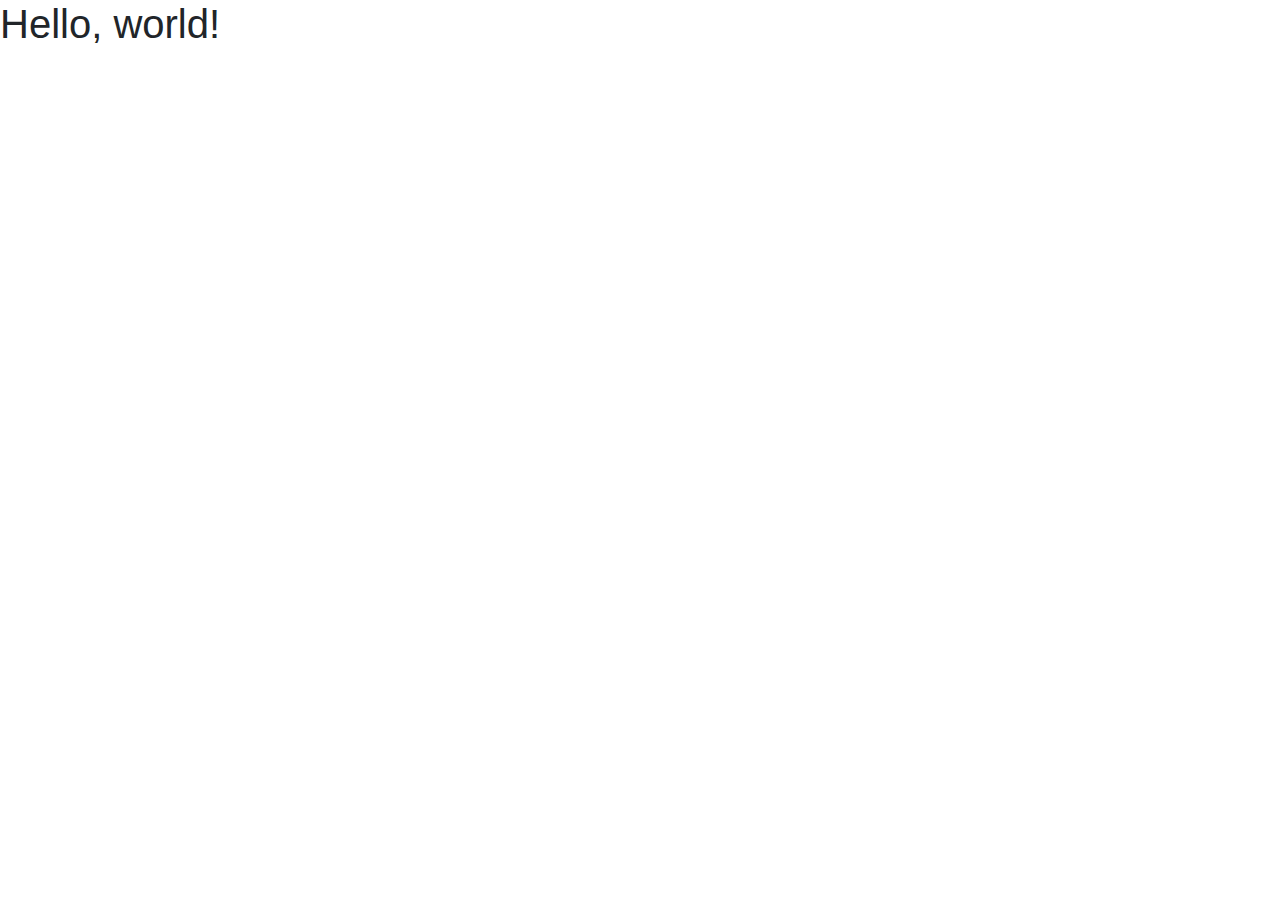
==== index.html @ 0f924f3a "added bootstrap template" ====
<!doctype html>
<html lang="en">
  <head>
    <!-- Required meta tags -->
    <meta charset="utf-8">
    <meta name="viewport" content="width=device-width, initial-scale=1, shrink-to-fit=no">

    <!-- Bootstrap CSS -->
    <link rel="stylesheet" href="https://stackpath.bootstrapcdn.com/bootstrap/4.3.1/css/bootstrap.min.css" integrity="sha384-ggOyR0iXCbMQv3Xipma34MD+dH/1fQ784/j6cY/iJTQUOhcWr7x9JvoRxT2MZw1T" crossorigin="anonymous">

    <title>Hello, world!</title>
  </head>
	
  <body>
    <h1>Hello, world!</h1>

    <!-- Optional JavaScript -->
    <!-- jQuery first, then Popper.js, then Bootstrap JS -->
    <script src="https://code.jquery.com/jquery-3.3.1.slim.min.js" integrity="sha384-q8i/X+965DzO0rT7abK41JStQIAqVgRVzpbzo5smXKp4YfRvH+8abtTE1Pi6jizo" crossorigin="anonymous"></script>
    <script src="https://cdnjs.cloudflare.com/ajax/libs/popper.js/1.14.7/umd/popper.min.js" integrity="sha384-UO2eT0CpHqdSJQ6hJty5KVphtPhzWj9WO1clHTMGa3JDZwrnQq4sF86dIHNDz0W1" crossorigin="anonymous"></script>
    <script src="https://stackpath.bootstrapcdn.com/bootstrap/4.3.1/js/bootstrap.min.js" integrity="sha384-JjSmVgyd0p3pXB1rRibZUAYoIIy6OrQ6VrjIEaFf/nJGzIxFDsf4x0xIM+B07jRM" crossorigin="anonymous"></script>
  </body>
</html>
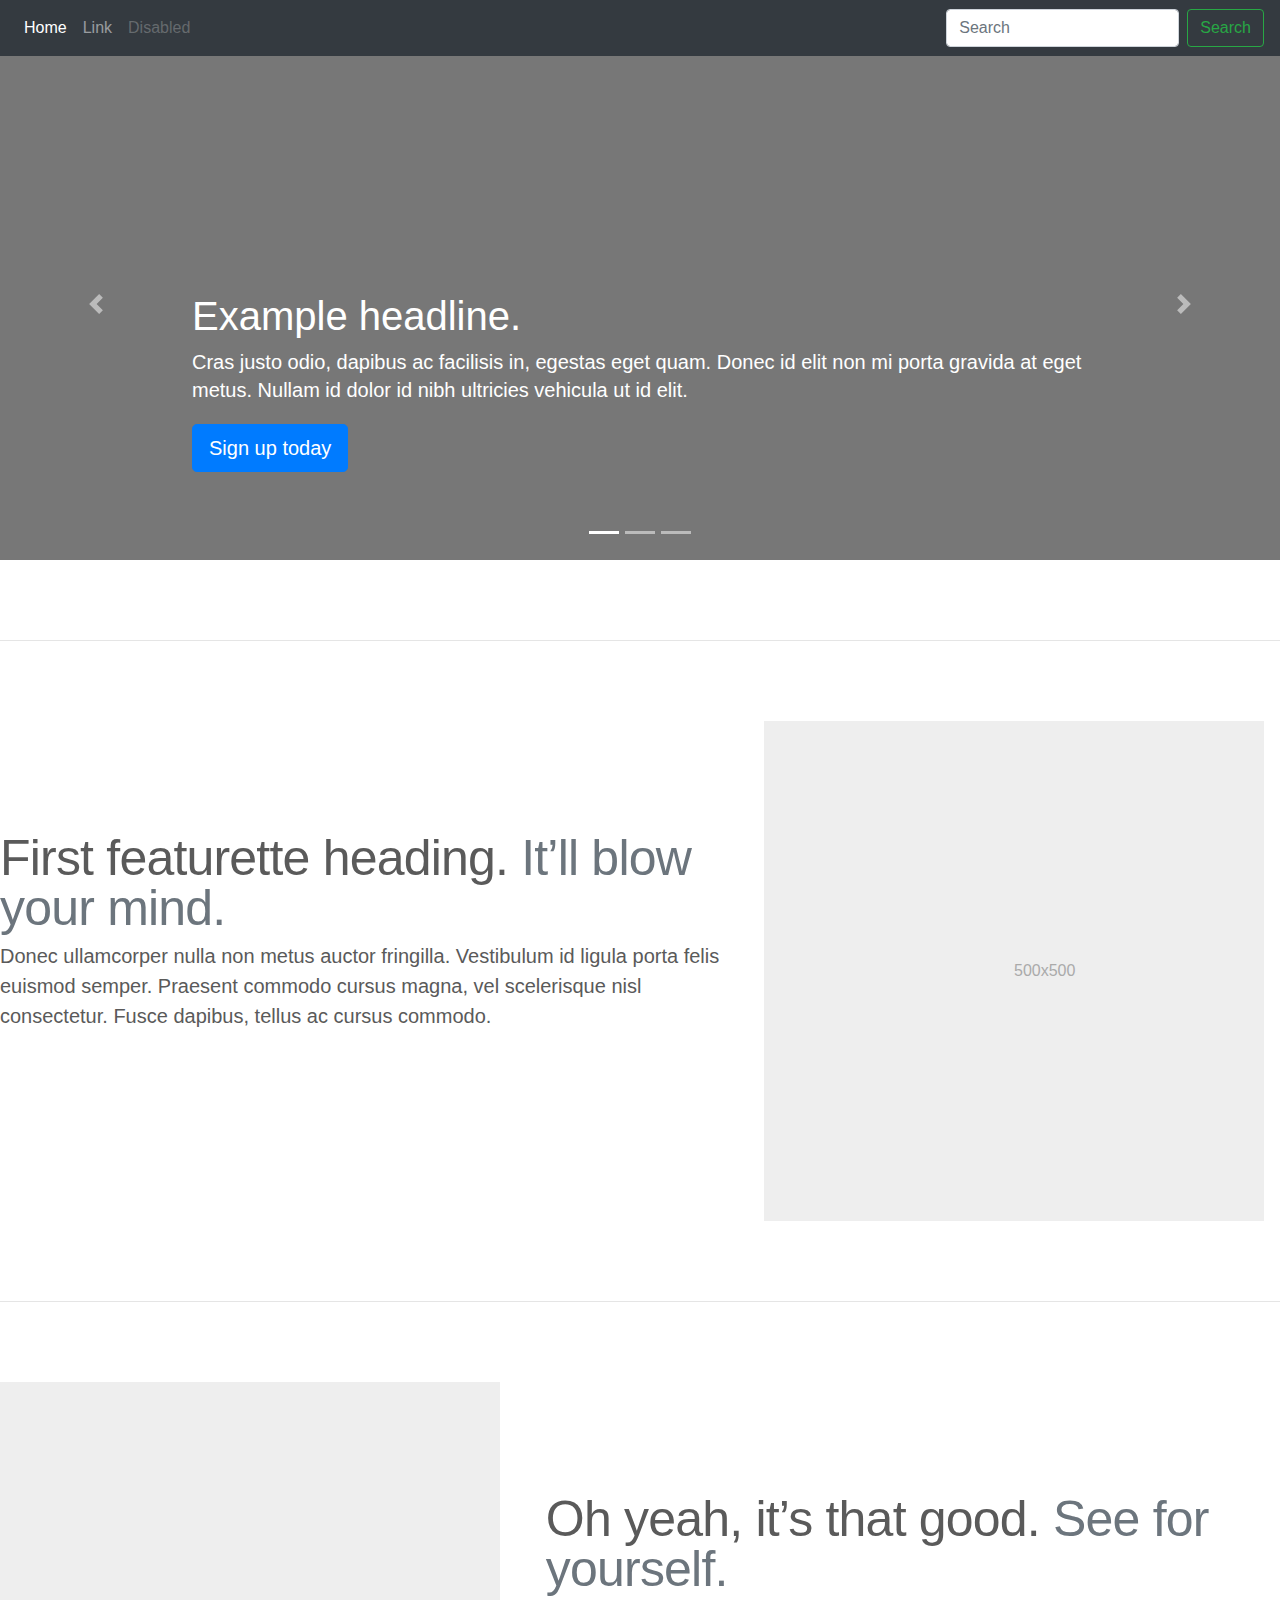
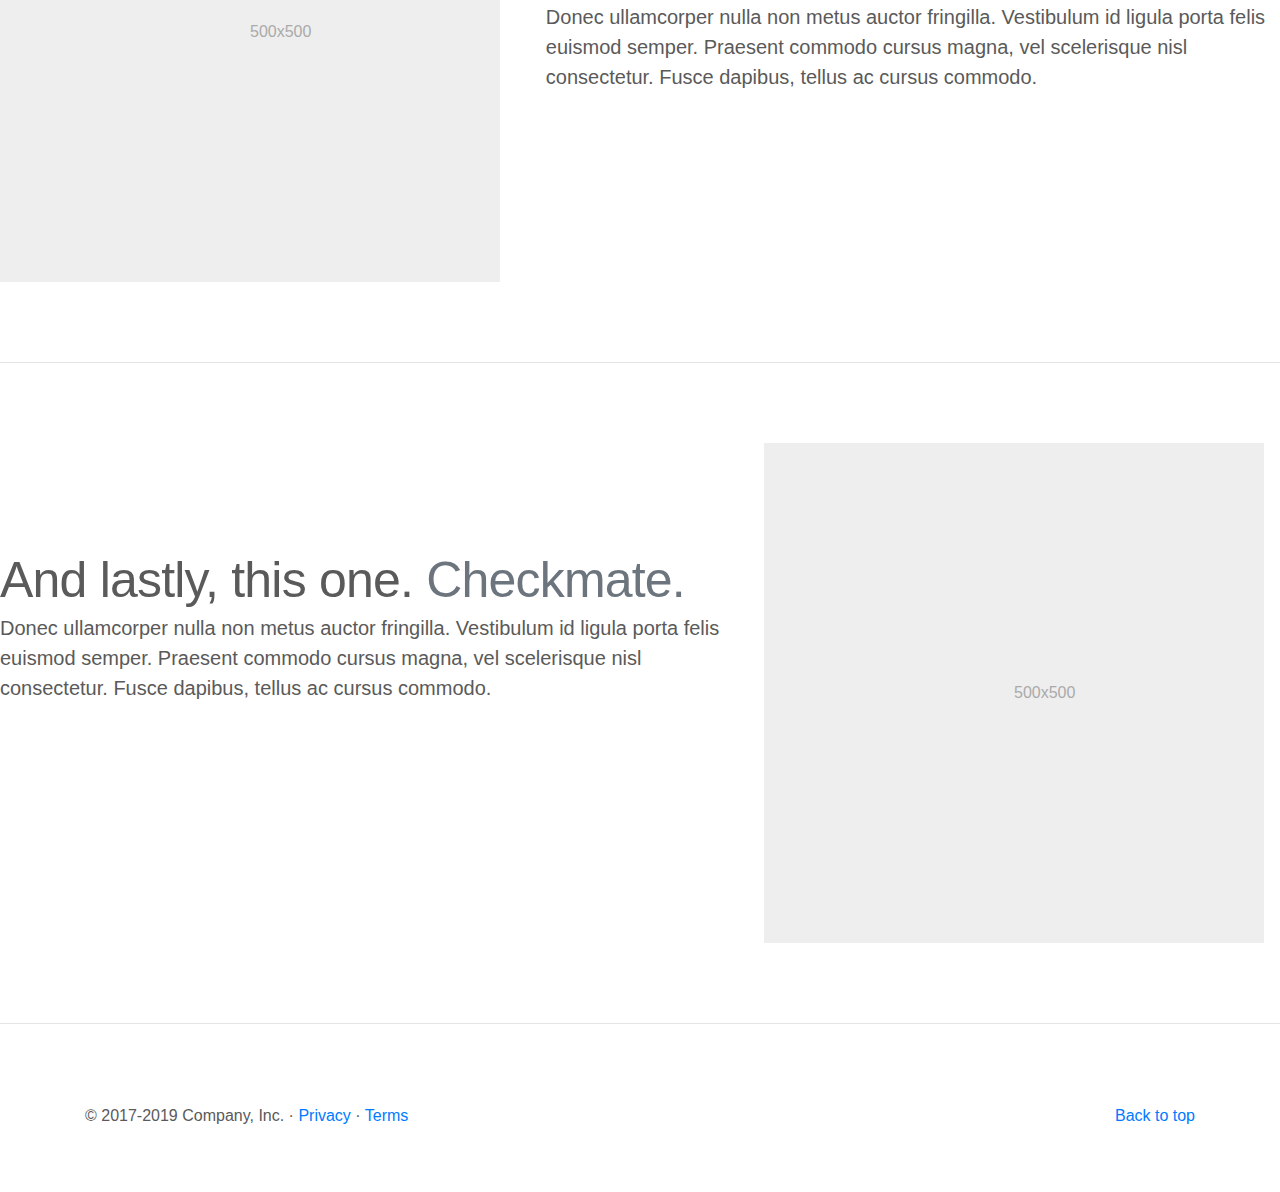
==== commit 40188424: "added carousel" ====
--- a/index.html
+++ b/index.html
@@ -4,15 +4,155 @@
     <!-- Required meta tags -->
     <meta charset="utf-8">
     <meta name="viewport" content="width=device-width, initial-scale=1, shrink-to-fit=no">
-
+	<meta name="Description" content="BOOTSTRAP TUTORIAL">
+    <meta name="author" content="Jasmine Young">
+    <link rel="icon" href="images/EllertsonNightmareFuel.jpg">
     <!-- Bootstrap CSS -->
     <link rel="stylesheet" href="https://stackpath.bootstrapcdn.com/bootstrap/4.3.1/css/bootstrap.min.css" integrity="sha384-ggOyR0iXCbMQv3Xipma34MD+dH/1fQ784/j6cY/iJTQUOhcWr7x9JvoRxT2MZw1T" crossorigin="anonymous">
+    <link href="css/carousel.css" rel="stylesheet">
 
     <title>Hello, world!</title>
   </head>
 	
   <body>
-    <h1>Hello, world!</h1>
+    <header>
+  <nav class="navbar navbar-expand-md navbar-dark fixed-top bg-dark">
+    <!--<a class="navbar-brand" href="#">Carousel</a>-->
+    <button class="navbar-toggler" type="button" data-toggle="collapse" data-target="#navbarCollapse" aria-controls="navbarCollapse" aria-expanded="false" aria-label="Toggle navigation">
+      <span class="navbar-toggler-icon"></span>
+    </button>
+    <div class="collapse navbar-collapse" id="navbarCollapse">
+      <ul class="navbar-nav mr-auto">
+        <li class="nav-item active">
+          <a class="nav-link" href="#">Home <span class="sr-only">(current)</span></a>
+        </li>
+        <li class="nav-item">
+          <a class="nav-link" href="#">Link</a>
+        </li>
+        <li class="nav-item">
+          <a class="nav-link disabled" href="#">Disabled</a>
+        </li>
+      </ul>
+      <form class="form-inline mt-2 mt-md-0">
+        <input class="form-control mr-sm-2" type="text" placeholder="Search" aria-label="Search">
+        <button class="btn btn-outline-success my-2 my-sm-0" type="submit">Search</button>
+      </form>
+    </div>
+  </nav>
+</header>
+
+<main role="main">
+
+  <div id="myCarousel" class="carousel slide" data-ride="carousel">
+    <ol class="carousel-indicators">
+      <li data-target="#myCarousel" data-slide-to="0" class="active"></li>
+      <li data-target="#myCarousel" data-slide-to="1"></li>
+      <li data-target="#myCarousel" data-slide-to="2"></li>
+    </ol>
+    <div class="carousel-inner">
+      <div class="carousel-item active">
+        <svg class="bd-placeholder-img" width="100%" height="100%" xmlns="http://www.w3.org/2000/svg" preserveAspectRatio="xMidYMid slice" focusable="false" role="img"><rect width="100%" height="100%" fill="#777"/></svg>
+        <div class="container">
+          <div class="carousel-caption text-left">
+            <h1>Example headline.</h1>
+            <p>Cras justo odio, dapibus ac facilisis in, egestas eget quam. Donec id elit non mi porta gravida at eget metus. Nullam id dolor id nibh ultricies vehicula ut id elit.</p>
+            <p><a class="btn btn-lg btn-primary" href="#" role="button">Sign up today</a></p>
+          </div>
+        </div>
+      </div>
+      <div class="carousel-item">
+        <svg class="bd-placeholder-img" width="100%" height="100%" xmlns="http://www.w3.org/2000/svg" preserveAspectRatio="xMidYMid slice" focusable="false" role="img"><rect width="100%" height="100%" fill="#777"/></svg>
+        <div class="container">
+          <div class="carousel-caption">
+            <h1>Another example headline.</h1>
+            <p>Cras justo odio, dapibus ac facilisis in, egestas eget quam. Donec id elit non mi porta gravida at eget metus. Nullam id dolor id nibh ultricies vehicula ut id elit.</p>
+            <p><a class="btn btn-lg btn-primary" href="#" role="button">Learn more</a></p>
+          </div>
+        </div>
+      </div>
+      <div class="carousel-item">
+        <svg class="bd-placeholder-img" width="100%" height="100%" xmlns="http://www.w3.org/2000/svg" preserveAspectRatio="xMidYMid slice" focusable="false" role="img"><rect width="100%" height="100%" fill="#777"/></svg>
+        <div class="container">
+          <div class="carousel-caption text-right">
+            <h1>One more for good measure.</h1>
+            <p>Cras justo odio, dapibus ac facilisis in, egestas eget quam. Donec id elit non mi porta gravida at eget metus. Nullam id dolor id nibh ultricies vehicula ut id elit.</p>
+            <p><a class="btn btn-lg btn-primary" href="#" role="button">Browse gallery</a></p>
+          </div>
+        </div>
+      </div>
+    </div>
+    <a class="carousel-control-prev" href="#myCarousel" role="button" data-slide="prev">
+      <span class="carousel-control-prev-icon" aria-hidden="true"></span>
+      <span class="sr-only">Previous</span>
+    </a>
+    <a class="carousel-control-next" href="#myCarousel" role="button" data-slide="next">
+      <span class="carousel-control-next-icon" aria-hidden="true"></span>
+      <span class="sr-only">Next</span>
+    </a>
+  </div>
+
+
+  
+
+  <!-- Wrap the rest of the page in another container to center all the content. -->
+
+  <div class="custom_cont">
+
+    
+    </div><!-- /.row -->
+
+
+    <!-- START THE FEATURETTES -->
+
+    <hr class="featurette-divider">
+
+    <div class="row featurette">
+      <div class="col-md-7">
+        <h2 class="featurette-heading">First featurette heading. <span class="text-muted">It’ll blow your mind.</span></h2>
+        <p class="lead">Donec ullamcorper nulla non metus auctor fringilla. Vestibulum id ligula porta felis euismod semper. Praesent commodo cursus magna, vel scelerisque nisl consectetur. Fusce dapibus, tellus ac cursus commodo.</p>
+      </div>
+      <div class="col-md-5">
+        <svg class="bd-placeholder-img bd-placeholder-img-lg featurette-image img-fluid mx-auto" width="500" height="500" xmlns="http://www.w3.org/2000/svg" preserveAspectRatio="xMidYMid slice" focusable="false" role="img" aria-label="Placeholder: 500x500"><title>Placeholder</title><rect width="100%" height="100%" fill="#eee"/><text x="50%" y="50%" fill="#aaa" dy=".3em">500x500</text></svg>
+      </div>
+    </div>
+
+    <hr class="featurette-divider">
+
+    <div class="row featurette">
+      <div class="col-md-7 order-md-2">
+        <h2 class="featurette-heading">Oh yeah, it’s that good. <span class="text-muted">See for yourself.</span></h2>
+        <p class="lead">Donec ullamcorper nulla non metus auctor fringilla. Vestibulum id ligula porta felis euismod semper. Praesent commodo cursus magna, vel scelerisque nisl consectetur. Fusce dapibus, tellus ac cursus commodo.</p>
+      </div>
+      <div class="col-md-5 order-md-1">
+        <svg class="bd-placeholder-img bd-placeholder-img-lg featurette-image img-fluid mx-auto" width="500" height="500" xmlns="http://www.w3.org/2000/svg" preserveAspectRatio="xMidYMid slice" focusable="false" role="img" aria-label="Placeholder: 500x500"><title>Placeholder</title><rect width="100%" height="100%" fill="#eee"/><text x="50%" y="50%" fill="#aaa" dy=".3em">500x500</text></svg>
+      </div>
+    </div>
+
+    <hr class="featurette-divider">
+
+    <div class="row featurette">
+      <div class="col-md-7">
+        <h2 class="featurette-heading">And lastly, this one. <span class="text-muted">Checkmate.</span></h2>
+        <p class="lead">Donec ullamcorper nulla non metus auctor fringilla. Vestibulum id ligula porta felis euismod semper. Praesent commodo cursus magna, vel scelerisque nisl consectetur. Fusce dapibus, tellus ac cursus commodo.</p>
+      </div>
+      <div class="col-md-5">
+        <svg class="bd-placeholder-img bd-placeholder-img-lg featurette-image img-fluid mx-auto" width="500" height="500" xmlns="http://www.w3.org/2000/svg" preserveAspectRatio="xMidYMid slice" focusable="false" role="img" aria-label="Placeholder: 500x500"><title>Placeholder</title><rect width="100%" height="100%" fill="#eee"/><text x="50%" y="50%" fill="#aaa" dy=".3em">500x500</text></svg>
+      </div>
+    </div>
+
+    <hr class="featurette-divider">
+
+    <!-- /END THE FEATURETTES -->
+
+  </div><!-- /.container -->
+
+
+  <!-- FOOTER -->
+  <footer class="container">
+    <p class="float-right"><a href="#">Back to top</a></p>
+    <p>&copy; 2017-2019 Company, Inc. &middot; <a href="#">Privacy</a> &middot; <a href="#">Terms</a></p>
+  </footer>
+</main>
 
     <!-- Optional JavaScript -->
     <!-- jQuery first, then Popper.js, then Bootstrap JS -->
--- a/css/carousel.css
+++ b/css/carousel.css
@@ -0,0 +1,90 @@
+/* GLOBAL STYLES
+-------------------------------------------------- */
+/* Padding below the footer and lighter body text */
+
+body {
+  padding-top: 3rem;
+  padding-bottom: 3rem;
+  color: #5a5a5a;
+}
+
+
+/* CUSTOMIZE THE CAROUSEL
+-------------------------------------------------- */
+
+/* Carousel base class */
+.carousel {
+  margin-bottom: 4rem;
+}
+/* Since positioning the image, we need to help out the caption */
+.carousel-caption {
+  bottom: 3rem;
+  z-index: 10;
+}
+
+/* Declare heights because of positioning of img element */
+.carousel-item {
+  height: 32rem;
+}
+.carousel-item > img {
+  position: absolute;
+  top: 0;
+  left: 0;
+  min-width: 100%;
+  height: 32rem;
+}
+
+
+/* Main
+-------------------------------------------------- */
+
+/* Center align the text within the three columns below the carousel */
+.custom_cont .col-lg-4 {
+  margin-bottom: 1.5rem;
+  text-align: center;
+}
+.custom_cont h2 {
+  font-weight: 400;
+}
+.custom_cont .col-lg-4 p {
+  margin-right: .75rem;
+  margin-left: .75rem;
+}
+
+
+/* Featurettes
+------------------------- */
+
+.featurette-divider {
+  margin: 5rem 0; /* Space out the Bootstrap <hr> more */
+}
+
+/* Thin out the marketing headings */
+.featurette-heading {
+  font-weight: 300;
+  line-height: 1;
+  letter-spacing: -.05rem;
+}
+
+
+/* RESPONSIVE CSS
+-------------------------------------------------- */
+
+@media (min-width: 40em) {
+  /* Bump up size of carousel content */
+  .carousel-caption p {
+    margin-bottom: 1.25rem;
+    font-size: 1.25rem;
+    line-height: 1.4;
+  }
+
+  .featurette-heading {
+    font-size: 50px;
+  }
+}
+
+@media (min-width: 62em) {
+  .featurette-heading {
+    margin-top: 7rem;
+  }
+}
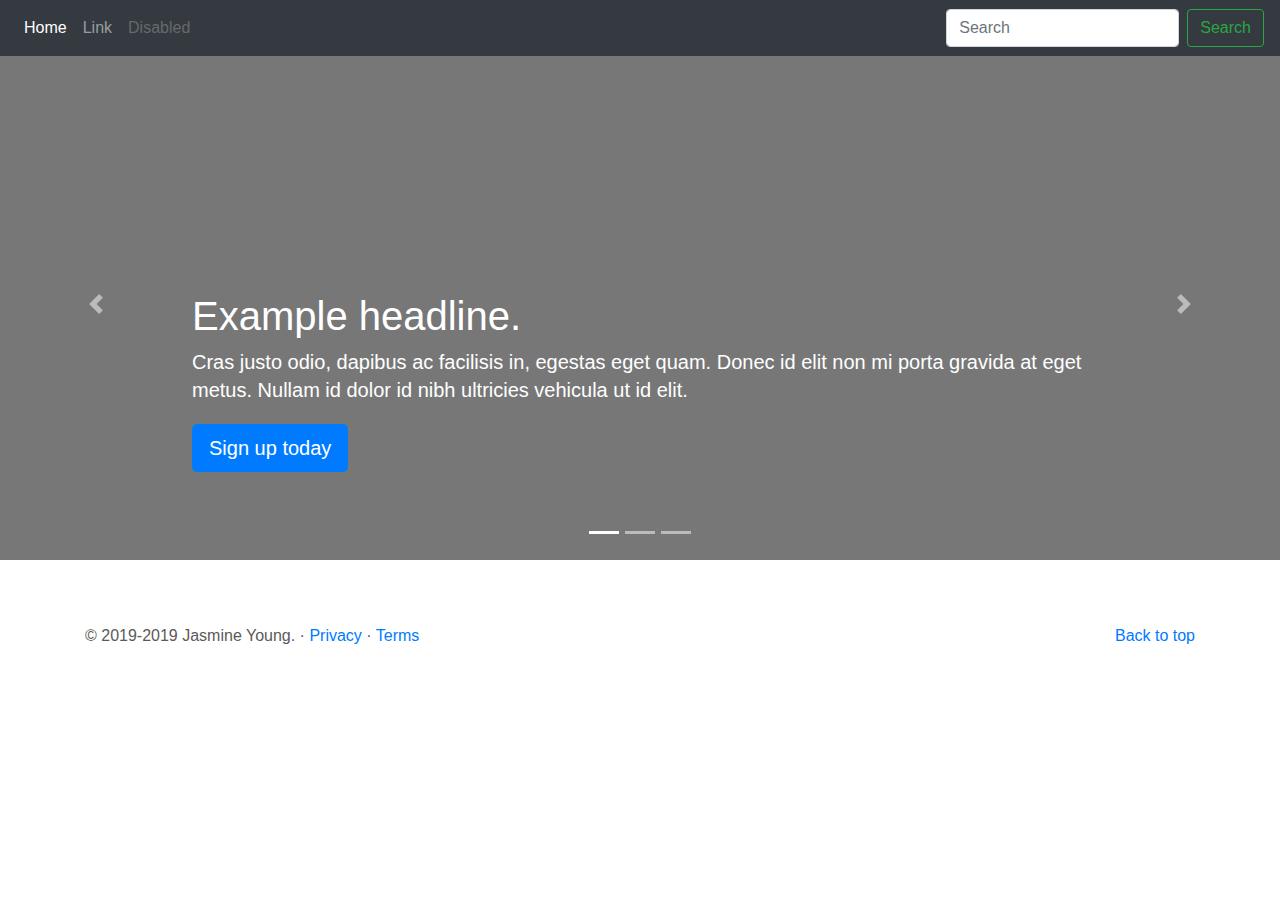
==== commit deb9846c: "removed featurettes and added name to footer" ====
--- a/index.html
+++ b/index.html
@@ -99,50 +99,6 @@
   <div class="custom_cont">
 
     
-    </div><!-- /.row -->
-
-
-    <!-- START THE FEATURETTES -->
-
-    <hr class="featurette-divider">
-
-    <div class="row featurette">
-      <div class="col-md-7">
-        <h2 class="featurette-heading">First featurette heading. <span class="text-muted">It’ll blow your mind.</span></h2>
-        <p class="lead">Donec ullamcorper nulla non metus auctor fringilla. Vestibulum id ligula porta felis euismod semper. Praesent commodo cursus magna, vel scelerisque nisl consectetur. Fusce dapibus, tellus ac cursus commodo.</p>
-      </div>
-      <div class="col-md-5">
-        <svg class="bd-placeholder-img bd-placeholder-img-lg featurette-image img-fluid mx-auto" width="500" height="500" xmlns="http://www.w3.org/2000/svg" preserveAspectRatio="xMidYMid slice" focusable="false" role="img" aria-label="Placeholder: 500x500"><title>Placeholder</title><rect width="100%" height="100%" fill="#eee"/><text x="50%" y="50%" fill="#aaa" dy=".3em">500x500</text></svg>
-      </div>
-    </div>
-
-    <hr class="featurette-divider">
-
-    <div class="row featurette">
-      <div class="col-md-7 order-md-2">
-        <h2 class="featurette-heading">Oh yeah, it’s that good. <span class="text-muted">See for yourself.</span></h2>
-        <p class="lead">Donec ullamcorper nulla non metus auctor fringilla. Vestibulum id ligula porta felis euismod semper. Praesent commodo cursus magna, vel scelerisque nisl consectetur. Fusce dapibus, tellus ac cursus commodo.</p>
-      </div>
-      <div class="col-md-5 order-md-1">
-        <svg class="bd-placeholder-img bd-placeholder-img-lg featurette-image img-fluid mx-auto" width="500" height="500" xmlns="http://www.w3.org/2000/svg" preserveAspectRatio="xMidYMid slice" focusable="false" role="img" aria-label="Placeholder: 500x500"><title>Placeholder</title><rect width="100%" height="100%" fill="#eee"/><text x="50%" y="50%" fill="#aaa" dy=".3em">500x500</text></svg>
-      </div>
-    </div>
-
-    <hr class="featurette-divider">
-
-    <div class="row featurette">
-      <div class="col-md-7">
-        <h2 class="featurette-heading">And lastly, this one. <span class="text-muted">Checkmate.</span></h2>
-        <p class="lead">Donec ullamcorper nulla non metus auctor fringilla. Vestibulum id ligula porta felis euismod semper. Praesent commodo cursus magna, vel scelerisque nisl consectetur. Fusce dapibus, tellus ac cursus commodo.</p>
-      </div>
-      <div class="col-md-5">
-        <svg class="bd-placeholder-img bd-placeholder-img-lg featurette-image img-fluid mx-auto" width="500" height="500" xmlns="http://www.w3.org/2000/svg" preserveAspectRatio="xMidYMid slice" focusable="false" role="img" aria-label="Placeholder: 500x500"><title>Placeholder</title><rect width="100%" height="100%" fill="#eee"/><text x="50%" y="50%" fill="#aaa" dy=".3em">500x500</text></svg>
-      </div>
-    </div>
-
-    <hr class="featurette-divider">
-
-    <!-- /END THE FEATURETTES -->
 
   </div><!-- /.container -->
 
@@ -150,7 +106,7 @@
   <!-- FOOTER -->
   <footer class="container">
     <p class="float-right"><a href="#">Back to top</a></p>
-    <p>&copy; 2017-2019 Company, Inc. &middot; <a href="#">Privacy</a> &middot; <a href="#">Terms</a></p>
+    <p>&copy; 2019-2019 Jasmine Young. &middot; <a href="#">Privacy</a> &middot; <a href="#">Terms</a></p>
   </footer>
 </main>
 
--- a/css/carousel.css
+++ b/css/carousel.css
@@ -52,20 +52,6 @@
 }
 
 
-/* Featurettes
-------------------------- */
-
-.featurette-divider {
-  margin: 5rem 0; /* Space out the Bootstrap <hr> more */
-}
-
-/* Thin out the marketing headings */
-.featurette-heading {
-  font-weight: 300;
-  line-height: 1;
-  letter-spacing: -.05rem;
-}
-
 
 /* RESPONSIVE CSS
 -------------------------------------------------- */
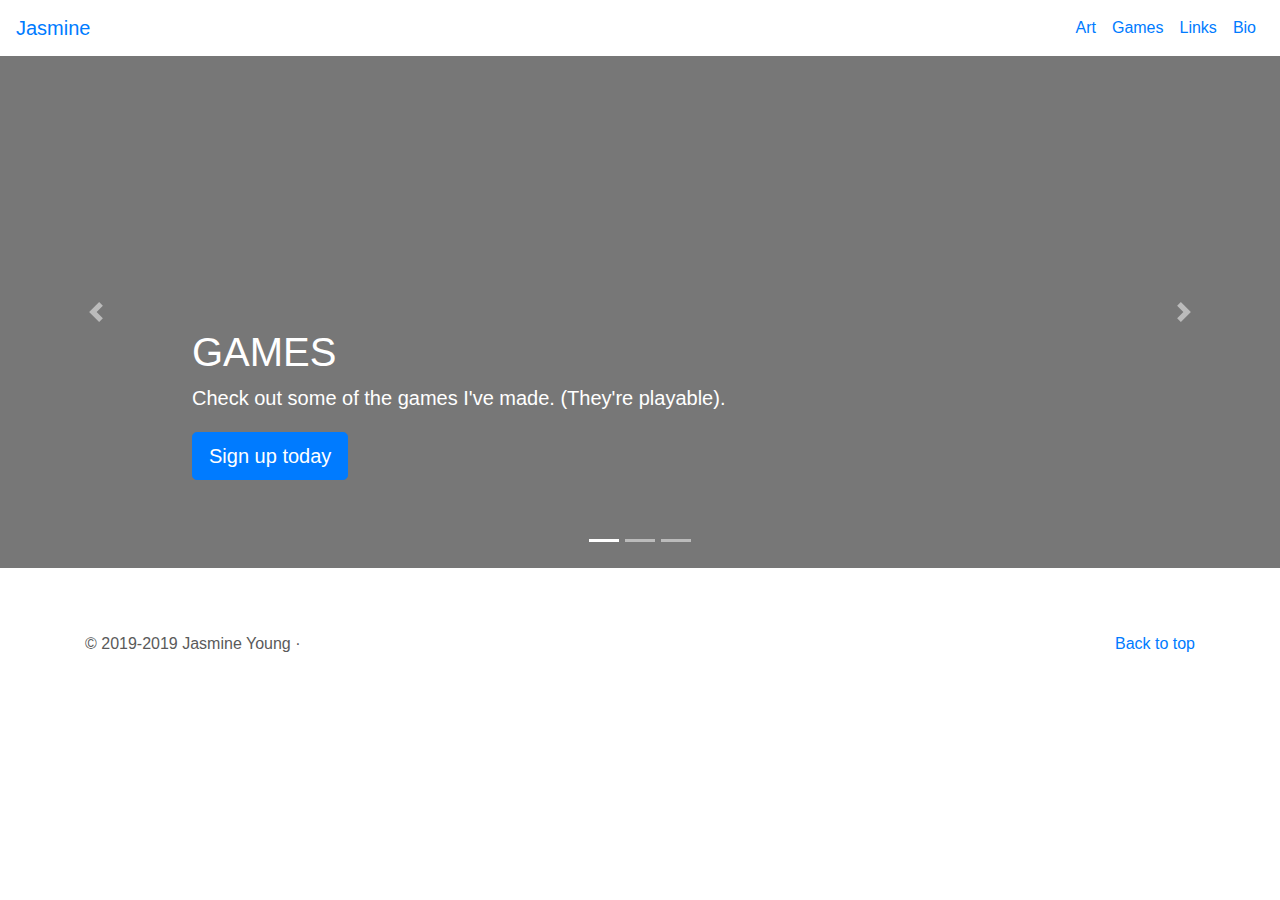
==== commit 0814f75c: "pages and art cards" ====
--- a/index.html
+++ b/index.html
@@ -9,36 +9,42 @@
     <link rel="icon" href="images/EllertsonNightmareFuel.jpg">
     <!-- Bootstrap CSS -->
     <link rel="stylesheet" href="https://stackpath.bootstrapcdn.com/bootstrap/4.3.1/css/bootstrap.min.css" integrity="sha384-ggOyR0iXCbMQv3Xipma34MD+dH/1fQ784/j6cY/iJTQUOhcWr7x9JvoRxT2MZw1T" crossorigin="anonymous">
-    <link href="css/carousel.css" rel="stylesheet">
+    <link href="css/styles.css" rel="stylesheet">
 
-    <title>Hello, world!</title>
+    <title>Jasmine</title>
   </head>
 	
-  <body>
+  <body class="mainBody">
     <header>
-  <nav class="navbar navbar-expand-md navbar-dark fixed-top bg-dark">
-    <!--<a class="navbar-brand" href="#">Carousel</a>-->
-    <button class="navbar-toggler" type="button" data-toggle="collapse" data-target="#navbarCollapse" aria-controls="navbarCollapse" aria-expanded="false" aria-label="Toggle navigation">
-      <span class="navbar-toggler-icon"></span>
-    </button>
-    <div class="collapse navbar-collapse" id="navbarCollapse">
-      <ul class="navbar-nav mr-auto">
-        <li class="nav-item active">
-          <a class="nav-link" href="#">Home <span class="sr-only">(current)</span></a>
-        </li>
-        <li class="nav-item">
-          <a class="nav-link" href="#">Link</a>
-        </li>
-        <li class="nav-item">
-          <a class="nav-link disabled" href="#">Disabled</a>
-        </li>
-      </ul>
-      <form class="form-inline mt-2 mt-md-0">
-        <input class="form-control mr-sm-2" type="text" placeholder="Search" aria-label="Search">
-        <button class="btn btn-outline-success my-2 my-sm-0" type="submit">Search</button>
-      </form>
-    </div>
-  </nav>
+      <nav class="navbar navbar-expand-md sticky-top">
+        <div class="d-flex flex-grow-1"></div>
+            <span class="w-100 d-md-none d-block"><!-- hidden spacer to center brand on mobile --></span>
+            <a class="navbar-brand" href="index.html">
+                Jasmine
+            </a>
+            <div class="w-100 text-right">
+                <button class="navbar-toggler" type="button" data-toggle="collapse" data-target="#myNavbar">
+                    <span class="navbar-toggler-icon"></span>
+                </button>
+            </div>
+        </div>
+        <div class="collapse navbar-collapse flex-grow-1 text-right" id="myNavbar">
+            <ul class="navbar-nav ml-auto flex-nowrap">
+                <li class="nav-item">
+                    <a href="pages/art.html" class="nav-link">Art</a>
+                </li>
+                <li class="nav-item">
+                    <a href="pages/games.html" class="nav-link">Games</a>
+                </li>
+                <li class="nav-item">
+                    <a href="pages/links.html" class="nav-link">Links</a>
+                </li>
+                <li class="nav-item">
+                    <a href="pages/bio.html" class="nav-link">Bio</a>
+                </li>
+            </ul>
+        </div>
+    </nav>
 </header>
 
 <main role="main">
@@ -54,9 +60,9 @@
         <svg class="bd-placeholder-img" width="100%" height="100%" xmlns="http://www.w3.org/2000/svg" preserveAspectRatio="xMidYMid slice" focusable="false" role="img"><rect width="100%" height="100%" fill="#777"/></svg>
         <div class="container">
           <div class="carousel-caption text-left">
-            <h1>Example headline.</h1>
-            <p>Cras justo odio, dapibus ac facilisis in, egestas eget quam. Donec id elit non mi porta gravida at eget metus. Nullam id dolor id nibh ultricies vehicula ut id elit.</p>
-            <p><a class="btn btn-lg btn-primary" href="#" role="button">Sign up today</a></p>
+            <h1>GAMES</h1>
+            <p>Check out some of the games I've made. (They're playable).</p>
+            <p><a class="btn btn-lg btn-primary" href="pages/games.html" role="button">Sign up today</a></p>
           </div>
         </div>
       </div>
@@ -64,9 +70,9 @@
         <svg class="bd-placeholder-img" width="100%" height="100%" xmlns="http://www.w3.org/2000/svg" preserveAspectRatio="xMidYMid slice" focusable="false" role="img"><rect width="100%" height="100%" fill="#777"/></svg>
         <div class="container">
           <div class="carousel-caption">
-            <h1>Another example headline.</h1>
-            <p>Cras justo odio, dapibus ac facilisis in, egestas eget quam. Donec id elit non mi porta gravida at eget metus. Nullam id dolor id nibh ultricies vehicula ut id elit.</p>
-            <p><a class="btn btn-lg btn-primary" href="#" role="button">Learn more</a></p>
+            <h1>ART</h1>
+            <p>Want to see some of my art?</p>
+            <p><a class="btn btn-lg btn-primary" href="pages/art.html" role="button">Learn more</a></p>
           </div>
         </div>
       </div>
@@ -74,9 +80,9 @@
         <svg class="bd-placeholder-img" width="100%" height="100%" xmlns="http://www.w3.org/2000/svg" preserveAspectRatio="xMidYMid slice" focusable="false" role="img"><rect width="100%" height="100%" fill="#777"/></svg>
         <div class="container">
           <div class="carousel-caption text-right">
-            <h1>One more for good measure.</h1>
-            <p>Cras justo odio, dapibus ac facilisis in, egestas eget quam. Donec id elit non mi porta gravida at eget metus. Nullam id dolor id nibh ultricies vehicula ut id elit.</p>
-            <p><a class="btn btn-lg btn-primary" href="#" role="button">Browse gallery</a></p>
+            <h1>MORE BY ME</h1>
+            <p>Haven't seen enough?.</p>
+            <p><a class="btn btn-lg btn-primary" href="pages/bio.html" role="button">Browse gallery</a></p>
           </div>
         </div>
       </div>
@@ -90,23 +96,10 @@
       <span class="sr-only">Next</span>
     </a>
   </div>
-
-
-  
-
-  <!-- Wrap the rest of the page in another container to center all the content. -->
-
-  <div class="custom_cont">
-
-    
-
-  </div><!-- /.container -->
-
-
   <!-- FOOTER -->
   <footer class="container">
     <p class="float-right"><a href="#">Back to top</a></p>
-    <p>&copy; 2019-2019 Jasmine Young. &middot; <a href="#">Privacy</a> &middot; <a href="#">Terms</a></p>
+    <p>&copy; 2019-2019 Jasmine Young &middot;</p>
   </footer>
 </main>
 
--- a/css/styles.css
+++ b/css/styles.css
@@ -0,0 +1,77 @@
+/* CAROUSEL STYLES */
+/* GLOBAL STYLES
+-------------------------------------------------- */
+/* Padding below the footer and lighter body text */
+
+.mainBody {
+    padding-bottom: 3rem;
+    color: #5a5a5a;
+  }
+  
+  
+  /* CUSTOMIZE THE CAROUSEL
+  -------------------------------------------------- */
+  
+  /* Carousel base class */
+  .carousel {
+    margin-bottom: 4rem;
+  }
+  /* Since positioning the image, we need to help out the caption */
+  .carousel-caption {
+    bottom: 3rem;
+    z-index: 10;
+  }
+  
+  /* Declare heights because of positioning of img element */
+  .carousel-item {
+    height: 32rem;
+  }
+  .carousel-item > img {
+    position: absolute;
+    top: 0;
+    left: 0;
+    min-width: 100%;
+    height: 32rem;
+  }
+  
+  
+  /* Main
+  -------------------------------------------------- */
+  
+  /* Center align the text within the three columns below the carousel */
+  .custom_cont .col-lg-4 {
+    margin-bottom: 1.5rem;
+    text-align: center;
+  }
+  .custom_cont h2 {
+    font-weight: 400;
+  }
+  .custom_cont .col-lg-4 p {
+    margin-right: .75rem;
+    margin-left: .75rem;
+  }
+  
+  
+  
+  /* RESPONSIVE CSS
+  -------------------------------------------------- */
+  
+  @media (min-width: 40em) {
+    /* Bump up size of carousel content */
+    .carousel-caption p {
+      margin-bottom: 1.25rem;
+      font-size: 1.25rem;
+      line-height: 1.4;
+    }
+  
+    .featurette-heading {
+      font-size: 50px;
+    }
+  }
+  
+  @media (min-width: 62em) {
+    .featurette-heading {
+      margin-top: 7rem;
+    }
+  }
+  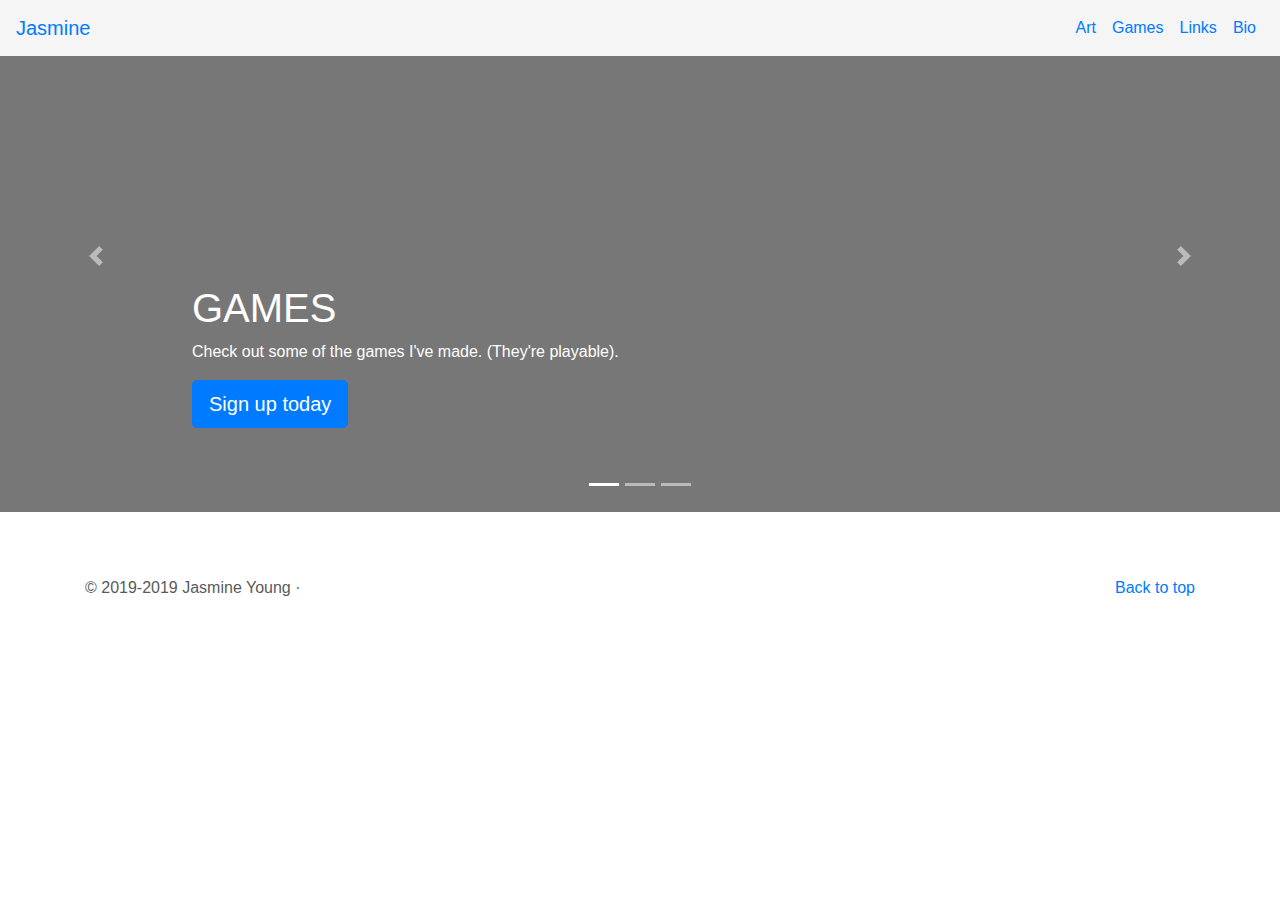
==== commit 675cf729: "fixed nav" ====
--- a/index.html
+++ b/index.html
@@ -16,31 +16,28 @@
 	
   <body class="mainBody">
     <header>
-      <nav class="navbar navbar-expand-md sticky-top">
-        <div class="d-flex flex-grow-1"></div>
-            <span class="w-100 d-md-none d-block"><!-- hidden spacer to center brand on mobile --></span>
-            <a class="navbar-brand" href="index.html">
-                Jasmine
-            </a>
-            <div class="w-100 text-right">
-                <button class="navbar-toggler" type="button" data-toggle="collapse" data-target="#myNavbar">
-                    <span class="navbar-toggler-icon"></span>
-                </button>
-            </div>
+      <nav class="navbar navbar-expand-lg navStyles fixed-top navMobile">
+        <div class="left">
+        <a class="navbar-brand" href="index.html">Jasmine</a>
         </div>
-        <div class="collapse navbar-collapse flex-grow-1 text-right" id="myNavbar">
-            <ul class="navbar-nav ml-auto flex-nowrap">
+        <div class="text-right">
+          <button class="navbar-toggler" type="button" data-toggle="collapse" data-target="#navbarSupportedContent" aria-controls="navbarSupportedContent" aria-expanded="false" aria-label="Toggle navigation">
+            <span class="navbar-toggler-icon"><i class="fa fa-bars icon"></i></span>
+          </button>
+        </div>
+        <div class="collapse navbar-collapse right text-right" id="navbarSupportedContent">
+            <ul class="navbar-nav">
                 <li class="nav-item">
-                    <a href="pages/art.html" class="nav-link">Art</a>
+                  <a href="pages/art.html" class="nav-link">Art</a>
                 </li>
                 <li class="nav-item">
-                    <a href="pages/games.html" class="nav-link">Games</a>
+                  <a href="pages/games.html" class="nav-link">Games</a>
                 </li>
                 <li class="nav-item">
-                    <a href="pages/links.html" class="nav-link">Links</a>
+                  <a href="pages/links.html" class="nav-link">Links</a>
                 </li>
                 <li class="nav-item">
-                    <a href="pages/bio.html" class="nav-link">Bio</a>
+                  <a href="pages/bio.html" class="nav-link">Bio</a>
                 </li>
             </ul>
         </div>
--- a/css/styles.css
+++ b/css/styles.css
@@ -21,7 +21,28 @@
     bottom: 3rem;
     z-index: 10;
   }
-  
+  /* Nav Styles */
+
+  .navStyles
+  {
+    background-color: whitesmoke;
+  }
+  .left
+  {
+    justify-content: flex-start
+  }
+  .right
+  {
+    justify-content: flex-end;
+  }
+  .icon
+  {
+    color: #D9E1E2;
+    font-size: 30px;
+    height: 30px;
+    width: 30px;
+  }
+
   /* Declare heights because of positioning of img element */
   .carousel-item {
     height: 32rem;
@@ -50,28 +71,32 @@
     margin-right: .75rem;
     margin-left: .75rem;
   }
+  /* GAMES PAGE */
+  .cardStyle
+  {
+    float: left;
+    margin: 10px;
+  }
   
   
   
   /* RESPONSIVE CSS
   -------------------------------------------------- */
   
-  @media (min-width: 40em) {
+  @media (max-width: 1024px) {
     /* Bump up size of carousel content */
     .carousel-caption p {
       margin-bottom: 1.25rem;
       font-size: 1.25rem;
       line-height: 1.4;
     }
-  
     .featurette-heading {
       font-size: 50px;
     }
-  }
-  
-  @media (min-width: 62em) {
-    .featurette-heading {
-      margin-top: 7rem;
+
+    .navMobile
+    {
+
     }
   }
   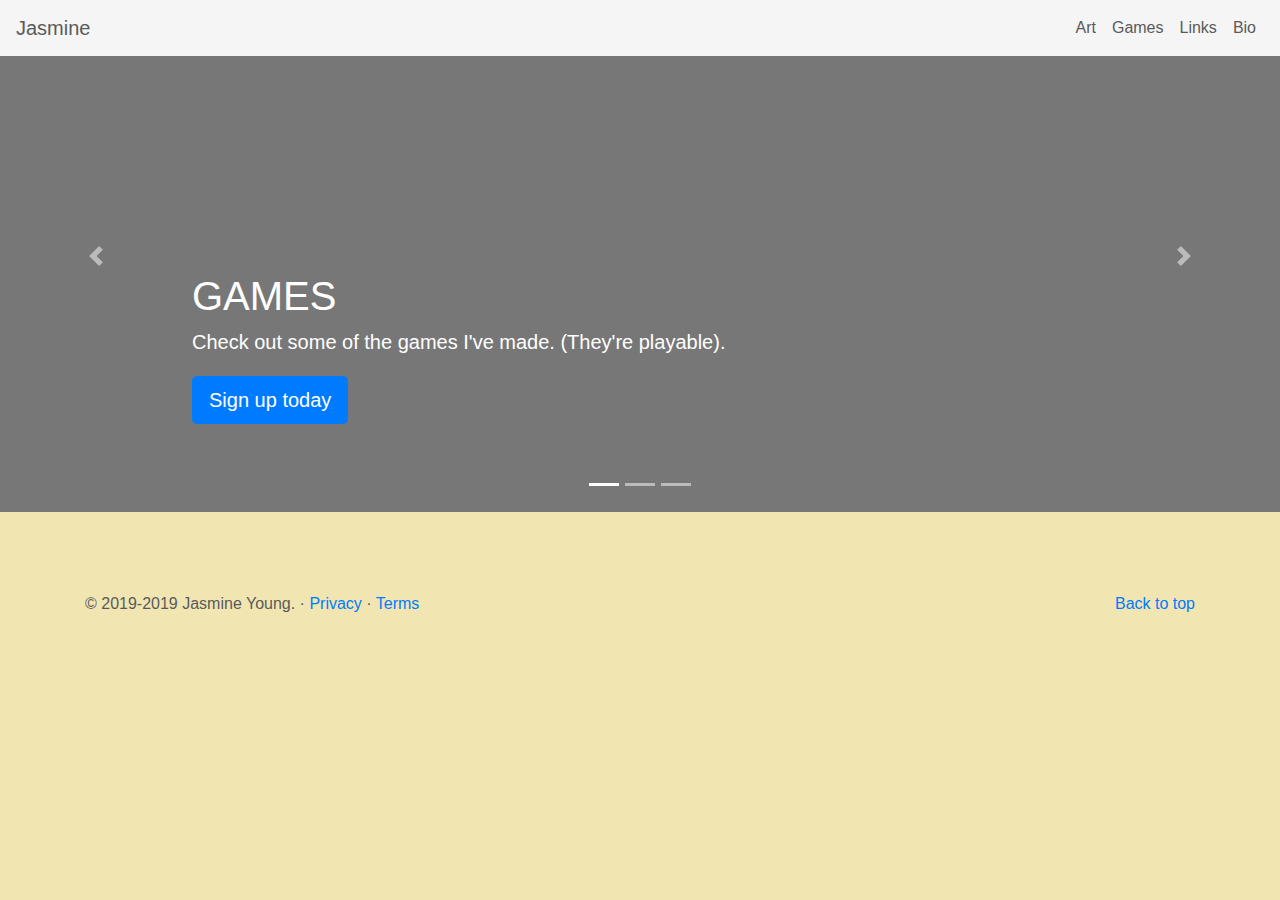
==== commit c775a3ac: "styling and art page" ====
--- a/index.html
+++ b/index.html
@@ -9,16 +9,17 @@
     <link rel="icon" href="images/EllertsonNightmareFuel.jpg">
     <!-- Bootstrap CSS -->
     <link rel="stylesheet" href="https://stackpath.bootstrapcdn.com/bootstrap/4.3.1/css/bootstrap.min.css" integrity="sha384-ggOyR0iXCbMQv3Xipma34MD+dH/1fQ784/j6cY/iJTQUOhcWr7x9JvoRxT2MZw1T" crossorigin="anonymous">
-    <link href="css/styles.css" rel="stylesheet">
+  <link rel="stylesheet" href="https://cdnjs.cloudflare.com/ajax/libs/font-awesome/4.7.0/css/font-awesome.min.css">
+  <link rel="stylesheet" href="css/styles.css">
 
     <title>Jasmine</title>
   </head>
 	
-  <body class="mainBody">
+  <body class="mainBody indexBody">
     <header>
       <nav class="navbar navbar-expand-lg navStyles fixed-top navMobile">
         <div class="left">
-        <a class="navbar-brand" href="index.html">Jasmine</a>
+        <a class="navbar-brand navText" href="index.html">Jasmine</a>
         </div>
         <div class="text-right">
           <button class="navbar-toggler" type="button" data-toggle="collapse" data-target="#navbarSupportedContent" aria-controls="navbarSupportedContent" aria-expanded="false" aria-label="Toggle navigation">
@@ -28,16 +29,16 @@
         <div class="collapse navbar-collapse right text-right" id="navbarSupportedContent">
             <ul class="navbar-nav">
                 <li class="nav-item">
-                  <a href="pages/art.html" class="nav-link">Art</a>
+                  <a href="pages/art.html" class="nav-link navText">Art</a>
                 </li>
                 <li class="nav-item">
-                  <a href="pages/games.html" class="nav-link">Games</a>
+                  <a href="pages/games.html" class="nav-link navText">Games</a>
                 </li>
                 <li class="nav-item">
-                  <a href="pages/links.html" class="nav-link">Links</a>
+                  <a href="pages/links.html" class="nav-link navText">Links</a>
                 </li>
                 <li class="nav-item">
-                  <a href="pages/bio.html" class="nav-link">Bio</a>
+                  <a href="pages/bio.html" class="nav-link navText">Bio</a>
                 </li>
             </ul>
         </div>
@@ -94,10 +95,12 @@
     </a>
   </div>
   <!-- FOOTER -->
-  <footer class="container">
-    <p class="float-right"><a href="#">Back to top</a></p>
-    <p>&copy; 2019-2019 Jasmine Young &middot;</p>
-  </footer>
+  <footer class="footer mt-auto py-3">
+      <div class="container">
+        <p class="float-right"><a href="#">Back to top</a></p>
+        <p>&copy; 2019-2019 Jasmine Young. &middot; <a href="#">Privacy</a> &middot; <a href="#">Terms</a></p>
+      </div>
+    </footer>
 </main>
 
     <!-- Optional JavaScript -->
@@ -105,5 +108,6 @@
     <script src="https://code.jquery.com/jquery-3.3.1.slim.min.js" integrity="sha384-q8i/X+965DzO0rT7abK41JStQIAqVgRVzpbzo5smXKp4YfRvH+8abtTE1Pi6jizo" crossorigin="anonymous"></script>
     <script src="https://cdnjs.cloudflare.com/ajax/libs/popper.js/1.14.7/umd/popper.min.js" integrity="sha384-UO2eT0CpHqdSJQ6hJty5KVphtPhzWj9WO1clHTMGa3JDZwrnQq4sF86dIHNDz0W1" crossorigin="anonymous"></script>
     <script src="https://stackpath.bootstrapcdn.com/bootstrap/4.3.1/js/bootstrap.min.js" integrity="sha384-JjSmVgyd0p3pXB1rRibZUAYoIIy6OrQ6VrjIEaFf/nJGzIxFDsf4x0xIM+B07jRM" crossorigin="anonymous"></script>
+    <script src="main.js"></script>
   </body>
 </html>--- a/css/styles.css
+++ b/css/styles.css
@@ -1,12 +1,20 @@
 /* CAROUSEL STYLES */
 /* GLOBAL STYLES
 -------------------------------------------------- */
-/* Padding below the footer and lighter body text */
 
 .mainBody {
     padding-bottom: 3rem;
     color: #5a5a5a;
   }
+.main
+{
+  padding-top: 60px;
+  justify-content: center;
+}
+.indexBody
+{
+  background-color: #F1E6B2;
+}
   
   
   /* CUSTOMIZE THE CAROUSEL
@@ -21,11 +29,19 @@
     bottom: 3rem;
     z-index: 10;
   }
+
+  a:hover
+  {
+    color: #BC8A7E;
+  }
   /* Nav Styles */
-
   .navStyles
   {
     background-color: whitesmoke;
+  }
+  .navText
+  {
+    color: #5a5a5a;
   }
   .left
   {
@@ -37,7 +53,7 @@
   }
   .icon
   {
-    color: #D9E1E2;
+    color: #5a5a5a;
     font-size: 30px;
     height: 30px;
     width: 30px;
@@ -71,19 +87,72 @@
     margin-right: .75rem;
     margin-left: .75rem;
   }
-  /* GAMES PAGE */
-  .cardStyle
+
+  /* ALL PAGES */
+  .bodyContent
   {
-    float: left;
+    display: flex;
+    flex-direction: row;
+    flex-wrap: wrap;
+  }
+  .bodySpacing
+  {
     margin: 10px;
   }
-  
-  
+
+  /* GAMES PAGE */
+  .gamesBody
+  {
+    background-color: #DBE2E9;
+  }
+  /* ART PAGE */
+  .artBody
+  {
+    background-color: #D8C8D1;
+  }
+  .images
+  {
+    width: 300px;
+    height: 300px;
+    border-radius: 50%;
+  }
+  /* LINKS PAGE */
+  .linksBody
+  {
+    background-color: #BFCEC2;
+  }
+  /* BIO PAGE */
+  .bioBody
+  {
+    background-color: #ECC7CD;
+  }
+
+  .modal-dialog {
+    max-width: 800px;
+    margin: 30px auto;
+}
+
+
+
+.modal-body {
+position:relative;
+padding:0px;
+}
+.close {
+position:absolute;
+right:-30px;
+top:0;
+z-index:999;
+font-size:2rem;
+font-weight: normal;
+color:#fff;
+opacity:1;
+}
   
   /* RESPONSIVE CSS
   -------------------------------------------------- */
   
-  @media (max-width: 1024px) {
+  @media (min-width: 1024px) {
     /* Bump up size of carousel content */
     .carousel-caption p {
       margin-bottom: 1.25rem;
@@ -93,10 +162,5 @@
     .featurette-heading {
       font-size: 50px;
     }
-
-    .navMobile
-    {
-
-    }
   }
   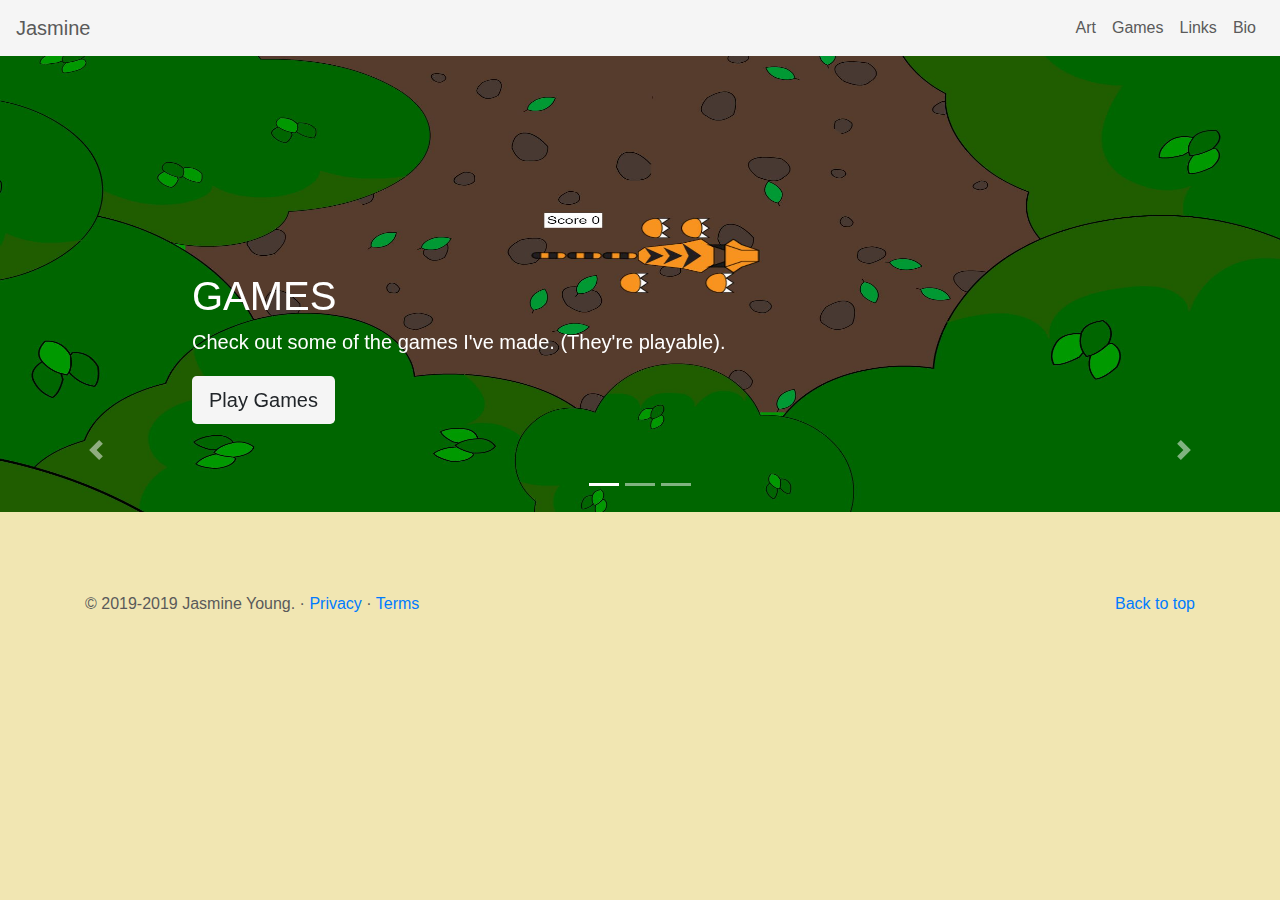
==== commit 476ef166: "finished site" ====
--- a/index.html
+++ b/index.html
@@ -55,32 +55,32 @@
     </ol>
     <div class="carousel-inner">
       <div class="carousel-item active">
-        <svg class="bd-placeholder-img" width="100%" height="100%" xmlns="http://www.w3.org/2000/svg" preserveAspectRatio="xMidYMid slice" focusable="false" role="img"><rect width="100%" height="100%" fill="#777"/></svg>
+        <img src="images/JIMMGLE.JPG">
         <div class="container">
           <div class="carousel-caption text-left">
             <h1>GAMES</h1>
             <p>Check out some of the games I've made. (They're playable).</p>
-            <p><a class="btn btn-lg btn-primary" href="pages/games.html" role="button">Sign up today</a></p>
+            <p><a class="btn btn-lg btnStyle" href="pages/games.html" role="button">Play Games</a></p>
           </div>
         </div>
       </div>
       <div class="carousel-item">
-        <svg class="bd-placeholder-img" width="100%" height="100%" xmlns="http://www.w3.org/2000/svg" preserveAspectRatio="xMidYMid slice" focusable="false" role="img"><rect width="100%" height="100%" fill="#777"/></svg>
+        <img src="images/MourningSunrise.jpg">
         <div class="container">
           <div class="carousel-caption">
             <h1>ART</h1>
             <p>Want to see some of my art?</p>
-            <p><a class="btn btn-lg btn-primary" href="pages/art.html" role="button">Learn more</a></p>
+            <p><a class="btn btn-lg btn-primary" href="pages/art.html" role="button">Let's See</a></p>
           </div>
         </div>
       </div>
       <div class="carousel-item">
-        <svg class="bd-placeholder-img" width="100%" height="100%" xmlns="http://www.w3.org/2000/svg" preserveAspectRatio="xMidYMid slice" focusable="false" role="img"><rect width="100%" height="100%" fill="#777"/></svg>
+        <img src="images/Young_Background.png"
         <div class="container">
           <div class="carousel-caption text-right">
             <h1>MORE BY ME</h1>
             <p>Haven't seen enough?.</p>
-            <p><a class="btn btn-lg btn-primary" href="pages/bio.html" role="button">Browse gallery</a></p>
+            <p><a class="btn btn-lg btn-primary" href="pages/bio.html" role="button">More</a></p>
           </div>
         </div>
       </div>
--- a/css/styles.css
+++ b/css/styles.css
@@ -15,6 +15,18 @@
 {
   background-color: #F1E6B2;
 }
+
+  /* ALL PAGES */
+  .bodyContent
+  {
+    display: flex;
+    flex-direction: row;
+    flex-wrap: wrap;
+  }
+  .bodySpacing
+  {
+    margin: 10px;
+  }
   
   
   /* CUSTOMIZE THE CAROUSEL
@@ -88,22 +100,27 @@
     margin-left: .75rem;
   }
 
-  /* ALL PAGES */
-  .bodyContent
-  {
-    display: flex;
-    flex-direction: row;
-    flex-wrap: wrap;
-  }
-  .bodySpacing
-  {
-    margin: 10px;
-  }
-
   /* GAMES PAGE */
   .gamesBody
   {
     background-color: #DBE2E9;
+  }
+  .btnStyle
+  {
+    background-color: whitesmoke;
+  }
+  .gameContainer
+  {
+    display: flex;
+    flex-direction: column;
+  }
+  .gameStyling
+  {
+    margin-left: 20%;
+  }
+  .gameDirections
+  {
+    padding: 50px;
   }
   /* ART PAGE */
   .artBody
@@ -116,6 +133,11 @@
     height: 300px;
     border-radius: 50%;
   }
+  .artStuff
+  {
+    width:800px;
+    height:400px;
+  }
   /* LINKS PAGE */
   .linksBody
   {
@@ -125,6 +147,11 @@
   .bioBody
   {
     background-color: #ECC7CD;
+  }
+  .bioP
+  {
+    width:50%;
+    padding: 50px;
   }
 
   .modal-dialog {
